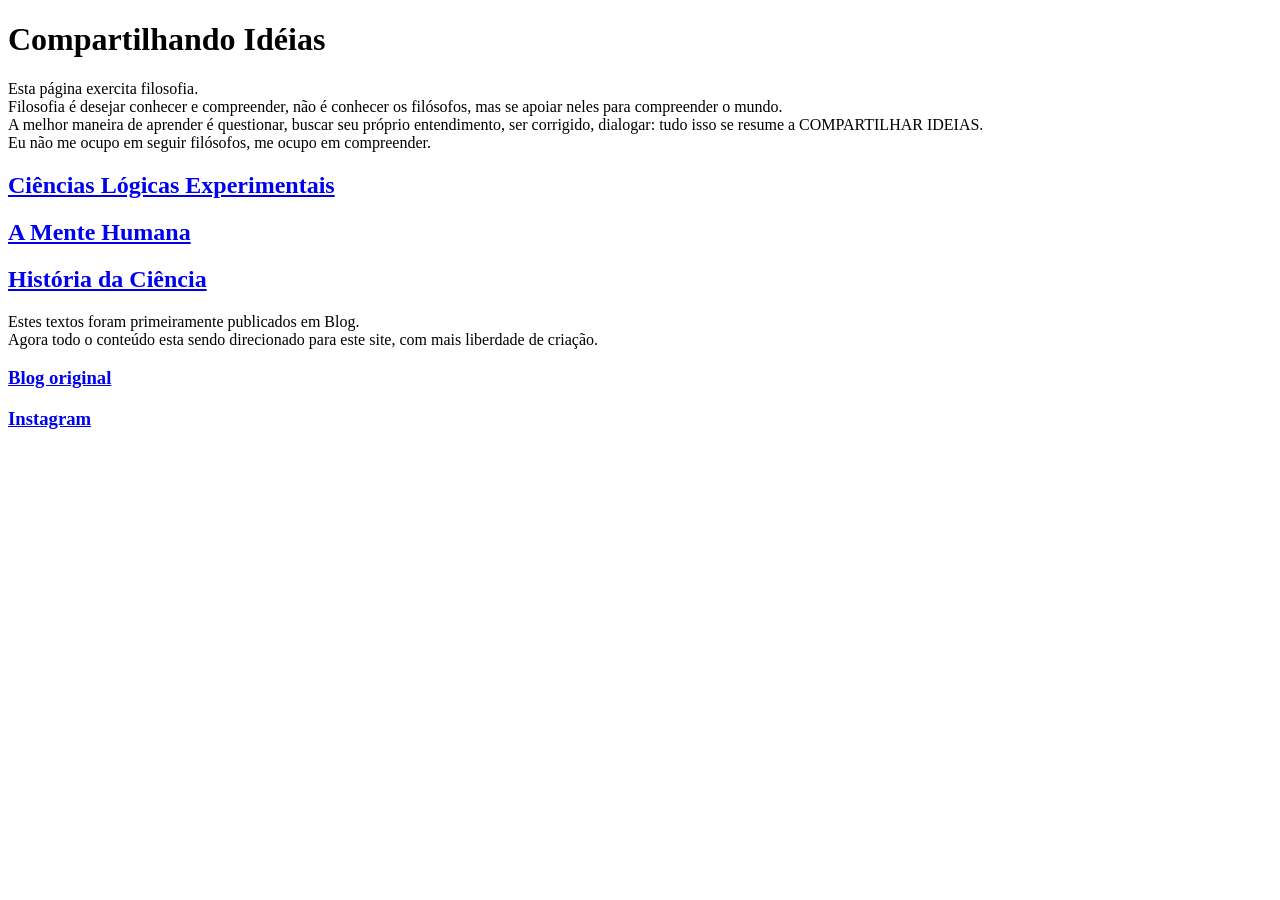
==== index.html @ ca994d63 "Correçao gramatica do texto" ====
<!doctype html>
<html>
	
<head>
<meta charset="utf-8">
<title>Compartilhando ideias</title>
<link rel="stylesheet" href="style.css">

</head>
	
	


<body>
<h1>Compartilhando Idéias</h1>

<p>Esta página exercita filosofia. <br>
Filosofia é desejar conhecer e compreender, não é conhecer os filósofos, mas se apoiar neles para compreender o mundo.<br>
A melhor maneira de aprender é questionar, buscar seu próprio entendimento, ser corrigido, dialogar: tudo isso se resume a COMPARTILHAR IDEIAS.<br>
Eu não me ocupo em seguir filósofos, me ocupo em compreender.</p>
	
<h2><a href="https://jbnetoideias.wordpress.com/primeira-pagina/logico-experimental/" 
	   target="_blank" 
       rel="noopener noreferrer">
		Ciências Lógicas Experimentais
	</a>
</h2>
	
<h2><a href="https://jbnetoideias.wordpress.com/psicologia/"
	   target="_blank" 
       rel="noopener noreferrer">
		A Mente Humana
	</a>
</h2>
	
<h2><a href="https://jbnetoideias.wordpress.com/primeira-pagina/historia-da-ciencia/"
	   target="_blank"
	   rel="noopener noreferrer">
		História da Ciência
	</a>
</h2>


<p>Estes textos foram primeiramente publicados em Blog.<br>Agora todo o conteúdo esta sendo direcionado para este site, com mais liberdade de criação.</p>
<h3><a href=https://jbnetoideias.wordpress.com/>Blog original</a></h3>

	<h3><a href="https://www.instagram.com/selfverso"
	   target="_blank"
	   rel="noopener noreferrer">
		Instagram
	</a></h3>


</body>
	
</html>
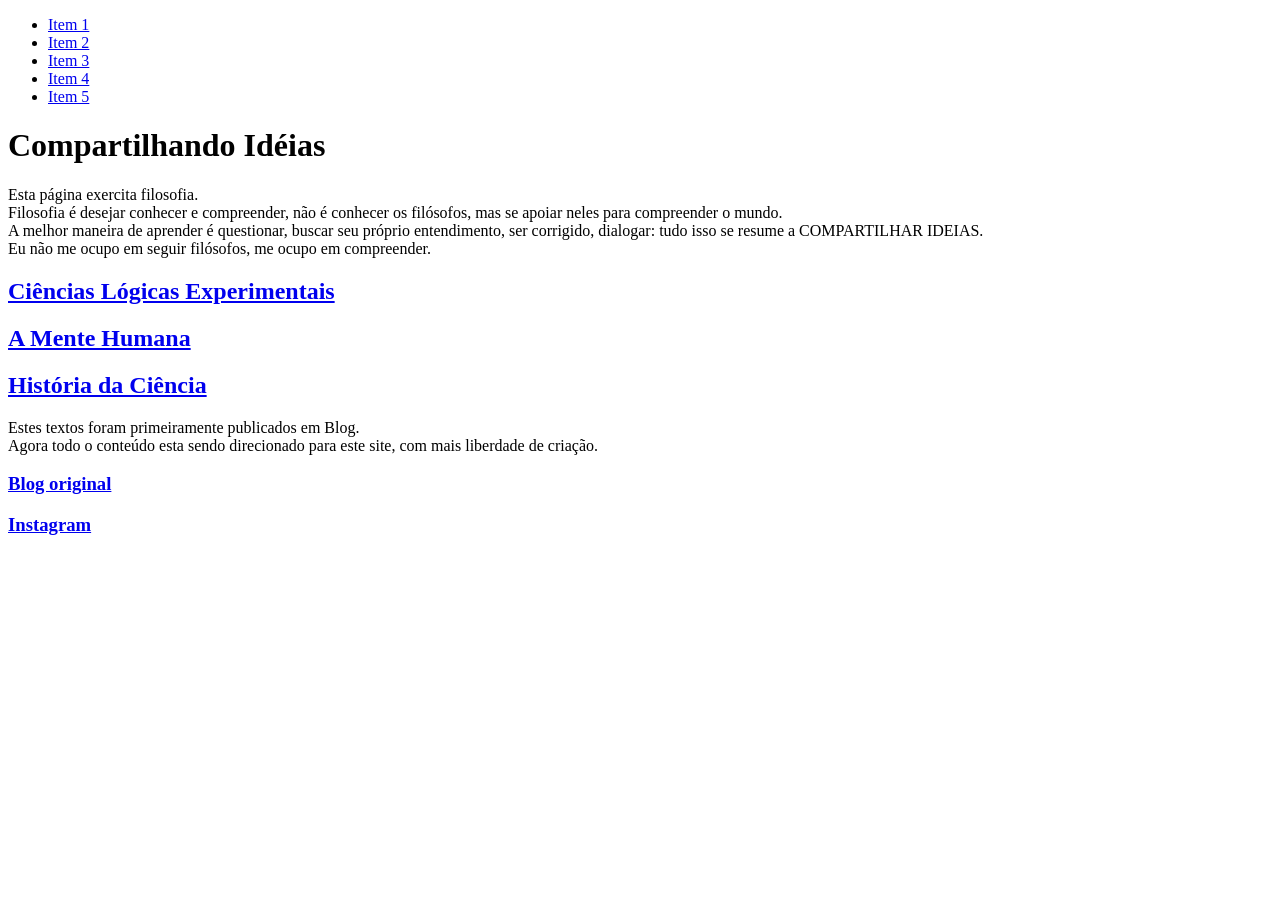
==== commit 535fd500: "acrescimo da barra superior Added a fixed top menu with five generic items and organized original co" ====
--- a/index.html
+++ b/index.html
@@ -6,52 +6,63 @@
 <title>Compartilhando ideias</title>
 <link rel="stylesheet" href="style.css">
 
+
 </head>
 	
-	
+<body>
+    <!-- Menu superior fixo com 5 itens genéricos -->
+    <div class="menu-superior">
+        <ul>
+            <li><a href="https://jbnetoideias.wordpress.com/" target="_blank" rel="noopener noreferrer">Item 1</a></li>
+            <li><a href="https://jbnetoideias.wordpress.com/" target="_blank" rel="noopener noreferrer">Item 2</a></li>
+            <li><a href="https://jbnetoideias.wordpress.com/" target="_blank" rel="noopener noreferrer">Item 3</a></li>
+            <li><a href="https://jbnetoideias.wordpress.com/" target="_blank" rel="noopener noreferrer">Item 4</a></li>
+            <li><a href="https://jbnetoideias.wordpress.com/" target="_blank" rel="noopener noreferrer">Item 5</a></li>
+        </ul>
+    </div>
 
+    <!-- Conteúdo original envolto em uma container para melhor organização -->
+    <div class="container">
+        <h1>Compartilhando Idéias</h1>
 
-<body>
-<h1>Compartilhando Idéias</h1>
+        <p>Esta página exercita filosofia. <br>
+        Filosofia é desejar conhecer e compreender, não é conhecer os filósofos, mas se apoiar neles para compreender o mundo.<br>
+        A melhor maneira de aprender é questionar, buscar seu próprio entendimento, ser corrigido, dialogar: tudo isso se resume a COMPARTILHAR IDEIAS.<br>
+        Eu não me ocupo em seguir filósofos, me ocupo em compreender.</p>
+        
+        <h2><a href="https://jbnetoideias.wordpress.com/primeira-pagina/logico-experimental/" 
+               target="_blank" 
+               rel="noopener noreferrer">
+                Ciências Lógicas Experimentais
+            </a>
+        </h2>
+        
+        <h2><a href="https://jbnetoideias.wordpress.com/psicologia/"
+               target="_blank" 
+               rel="noopener noreferrer">
+                A Mente Humana
+            </a>
+        </h2>
+        
+        <h2><a href="https://jbnetoideias.wordpress.com/primeira-pagina/historia-da-ciencia/"
+               target="_blank"
+               rel="noopener noreferrer">
+                História da Ciência
+            </a>
+        </h2>
 
-<p>Esta página exercita filosofia. <br>
-Filosofia é desejar conhecer e compreender, não é conhecer os filósofos, mas se apoiar neles para compreender o mundo.<br>
-A melhor maneira de aprender é questionar, buscar seu próprio entendimento, ser corrigido, dialogar: tudo isso se resume a COMPARTILHAR IDEIAS.<br>
-Eu não me ocupo em seguir filósofos, me ocupo em compreender.</p>
-	
-<h2><a href="https://jbnetoideias.wordpress.com/primeira-pagina/logico-experimental/" 
-	   target="_blank" 
-       rel="noopener noreferrer">
-		Ciências Lógicas Experimentais
-	</a>
-</h2>
-	
-<h2><a href="https://jbnetoideias.wordpress.com/psicologia/"
-	   target="_blank" 
-       rel="noopener noreferrer">
-		A Mente Humana
-	</a>
-</h2>
-	
-<h2><a href="https://jbnetoideias.wordpress.com/primeira-pagina/historia-da-ciencia/"
-	   target="_blank"
-	   rel="noopener noreferrer">
-		História da Ciência
-	</a>
-</h2>
+        <p>Estes textos foram primeiramente publicados em Blog.<br>Agora todo o conteúdo esta sendo direcionado para este site, com mais liberdade de criação.</p>
+        
+        <h3><a href=https://jbnetoideias.wordpress.com/>Blog original</a></h3>
 
-
-<p>Estes textos foram primeiramente publicados em Blog.<br>Agora todo o conteúdo esta sendo direcionado para este site, com mais liberdade de criação.</p>
-<h3><a href=https://jbnetoideias.wordpress.com/>Blog original</a></h3>
-
-	<h3><a href="https://www.instagram.com/selfverso"
-	   target="_blank"
-	   rel="noopener noreferrer">
-		Instagram
-	</a></h3>
-
+        <h3><a href="https://www.instagram.com/selfverso"
+               target="_blank"
+               rel="noopener noreferrer">
+                Instagram
+            </a>
+        </h3>
+    </div>
 
 </body>
 	
 </html>
-
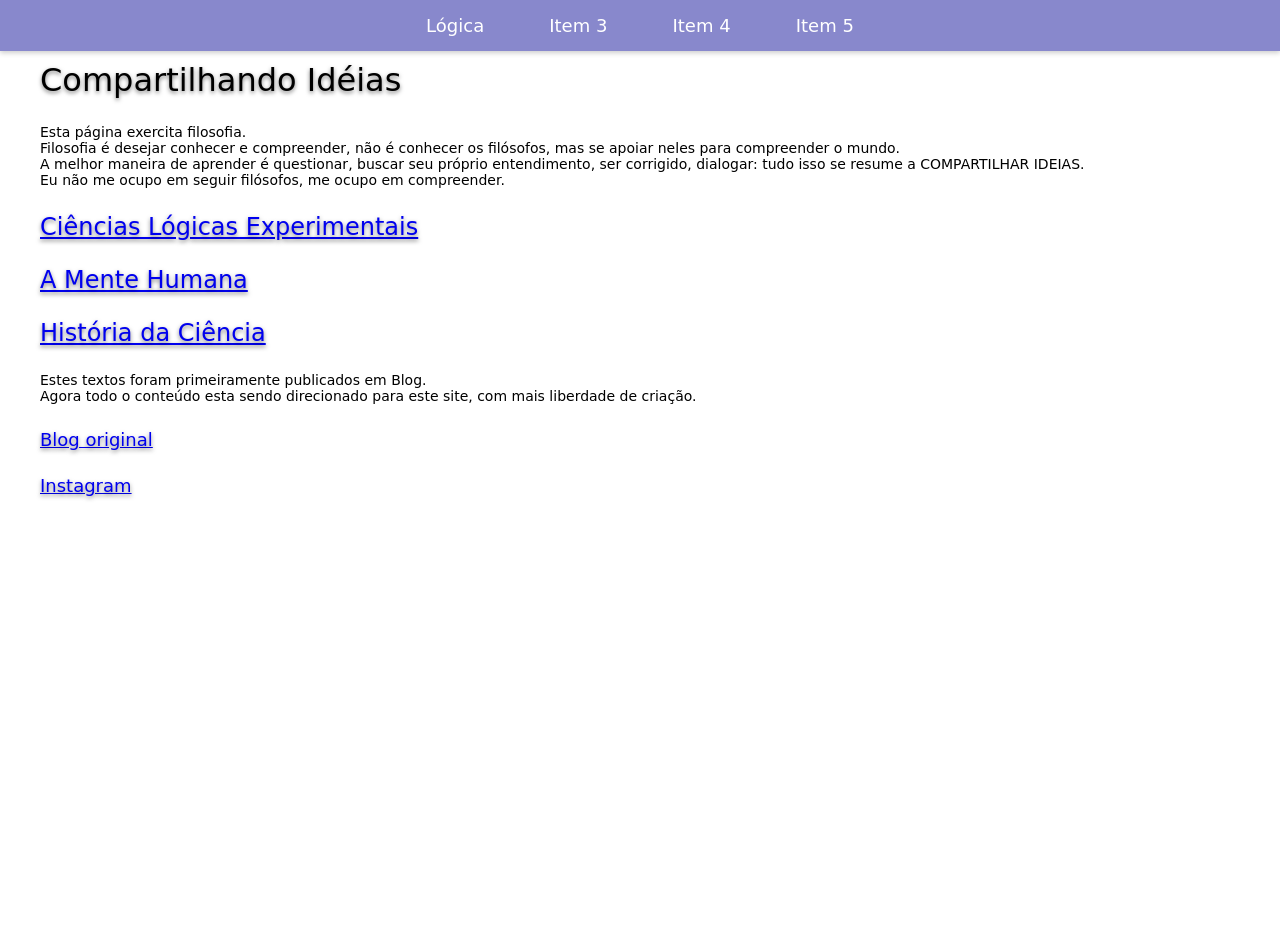
==== commit 1d58a694: "Update menu items and links in index.html" ====
--- a/index.html
+++ b/index.html
@@ -13,8 +13,8 @@
     <!-- Menu superior fixo com 5 itens genéricos -->
     <div class="menu-superior">
         <ul>
-            <li><a href="https://jbnetoideias.wordpress.com/" target="_blank" rel="noopener noreferrer">Item 1</a></li>
-            <li><a href="https://jbnetoideias.wordpress.com/" target="_blank" rel="noopener noreferrer">Item 2</a></li>
+            <li><a href="cle.html>Item 1</a></li>
+            <li><a href="https://jbnetoideias.wordpress.com/" target="_blank" rel="noopener noreferrer">Lógica</a></li>
             <li><a href="https://jbnetoideias.wordpress.com/" target="_blank" rel="noopener noreferrer">Item 3</a></li>
             <li><a href="https://jbnetoideias.wordpress.com/" target="_blank" rel="noopener noreferrer">Item 4</a></li>
             <li><a href="https://jbnetoideias.wordpress.com/" target="_blank" rel="noopener noreferrer">Item 5</a></li>
@@ -66,3 +66,4 @@
 </body>
 	
 </html>
+
--- a/style.css
+++ b/style.css
@@ -0,0 +1,99 @@
+@charset "utf-8";
+/* CSS Document */
+
+
+body {
+  margin: 0;
+  padding-top: 60px; /* Espaço para o menu fixo */
+  background-color: #FFF;
+  min-height: 100vh;
+  font-family: "Lucida Grande", "Lucida Sans Unicode", "Lucida Sans", "DejaVu Sans", Verdana, "sans-serif";
+  padding: 20px;
+  color: #000000;
+}
+
+.menu-superior {
+    position: fixed;
+    top: 0;
+    left: 0;
+    width: 100%;
+    background-color: #88C;
+    padding: 15px 0;
+    z-index: 1000;
+    box-shadow: 0 2px 5px rgba(0,0,0,0.2);
+}
+
+.menu-superior ul {
+    list-style-type: none;
+    margin: 0;
+    padding: 0;
+    text-align: center;
+}
+
+.menu-superior li {
+    display: inline;
+    margin: 0 20px;
+}
+
+.menu-superior a {
+    color: white;
+    text-decoration: none;
+    font-size: 18px;
+    padding: 5px 10px;
+    transition: background-color 0.3s;
+}
+
+.menu-superior a:hover {
+    background-color: #55C;
+    border-radius: 4px;
+}
+
+
+h1 {
+  color: black;
+  margin-bottom: 25px;
+  font-size: 32px;
+  text-align: left;
+  font-weight: 300;
+  text-shadow: 0 2px 4px rgba(0, 0, 0, 0.5);
+}
+
+.container {
+    max-width: 1200px;
+    margin: 0 auto;
+    padding: 20px;
+}
+
+
+h2 {
+  color: black;
+  margin-bottom: 25px;
+  font-size: 24px;
+  text-align: left;
+  font-weight: 300;
+  text-shadow: 0 2px 4px rgba(0, 0, 0, 0.5);
+}
+
+
+h3 {
+  color: black;
+  margin-bottom: 25px;
+  font-size: 18px;
+  text-align: left;
+  font-weight: 300;
+  text-shadow: 0 2px 4px rgba(0, 0, 0, 0.5);
+}
+
+
+
+p {
+  color: black;
+  margin-bottom: 25px;
+  font-size: 14px;
+  text-align: left;
+  font-weight: 300;
+}
+
+
+
+
